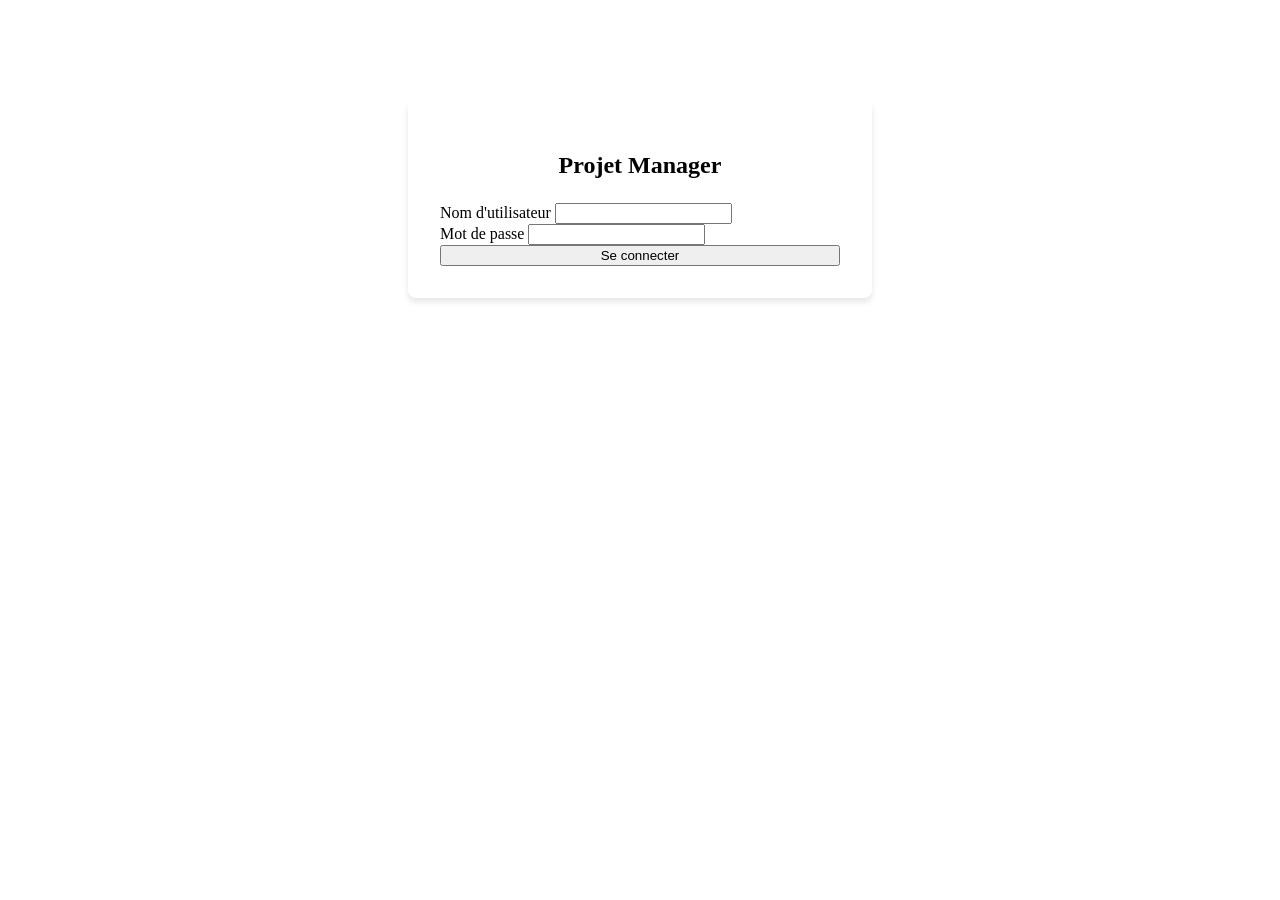
==== frontend/login.html @ 8ed39e31 "Complete MVP functionalities according to mission specs - Cleaned repository: added `.gitignore` and" ====
<!DOCTYPE html>
<html lang="fr">
<head>
    <meta charset="UTF-8">
    <meta name="viewport" content="width=device-width, initial-scale=1.0">
    <title>Connexion - Projet Manager</title>
    <link rel="stylesheet" href="/css/style.css">
    <style>
        .login-container {
            max-width: 400px;
            margin: 100px auto;
            background: #fff;
            padding: 2rem;
            border-radius: 8px;
            box-shadow: 0 4px 6px rgba(0,0,0,0.1);
        }
        .login-container h2 { text-align: center; margin-bottom: 1.5rem; color: var(--primary-color); }
        .error-msg { color: var(--danger-color); text-align: center; margin-bottom: 1rem; display: none; }
    </style>
</head>
<body>
    <div class="login-container">
        <h2>Projet Manager</h2>
        <div id="error-msg" class="error-msg">Identifiants incorrects</div>
        <form id="login-form">
            <div class="form-group">
                <label>Nom d'utilisateur</label>
                <input type="text" id="username" class="form-control" required>
            </div>
            <div class="form-group">
                <label>Mot de passe</label>
                <input type="password" id="password" class="form-control" required>
            </div>
            <button type="submit" class="btn btn-primary" style="width: 100%;">Se connecter</button>
        </form>
    </div>

    <script>
        document.getElementById('login-form').addEventListener('submit', async (e) => {
            e.preventDefault();
            const username = document.getElementById('username').value;
            const password = document.getElementById('password').value;

            const formData = new URLSearchParams();
            formData.append('username', username);
            formData.append('password', password);

            try {
                const response = await fetch('/api/auth/login/', {
                    method: 'POST',
                    headers: { 'Content-Type': 'application/x-www-form-urlencoded' },
                    body: formData.toString()
                });

                if (response.ok) {
                    const data = await response.json();
                    localStorage.setItem('access_token', data.access_token);

                    // Fetch user info to store role
                    const meResp = await fetch('/api/auth/me/', {
                        headers: { 'Authorization': `Bearer ${data.access_token}` }
                    });
                    if (meResp.ok) {
                        const me = await meResp.json();
                        localStorage.setItem('user_role', me.role);
                        localStorage.setItem('user_name', me.username);
                        window.location.href = '/';
                    }
                } else {
                    document.getElementById('error-msg').style.display = 'block';
                }
            } catch (err) {
                console.error(err);
                document.getElementById('error-msg').style.display = 'block';
            }
        });
    </script>
</body>
</html>
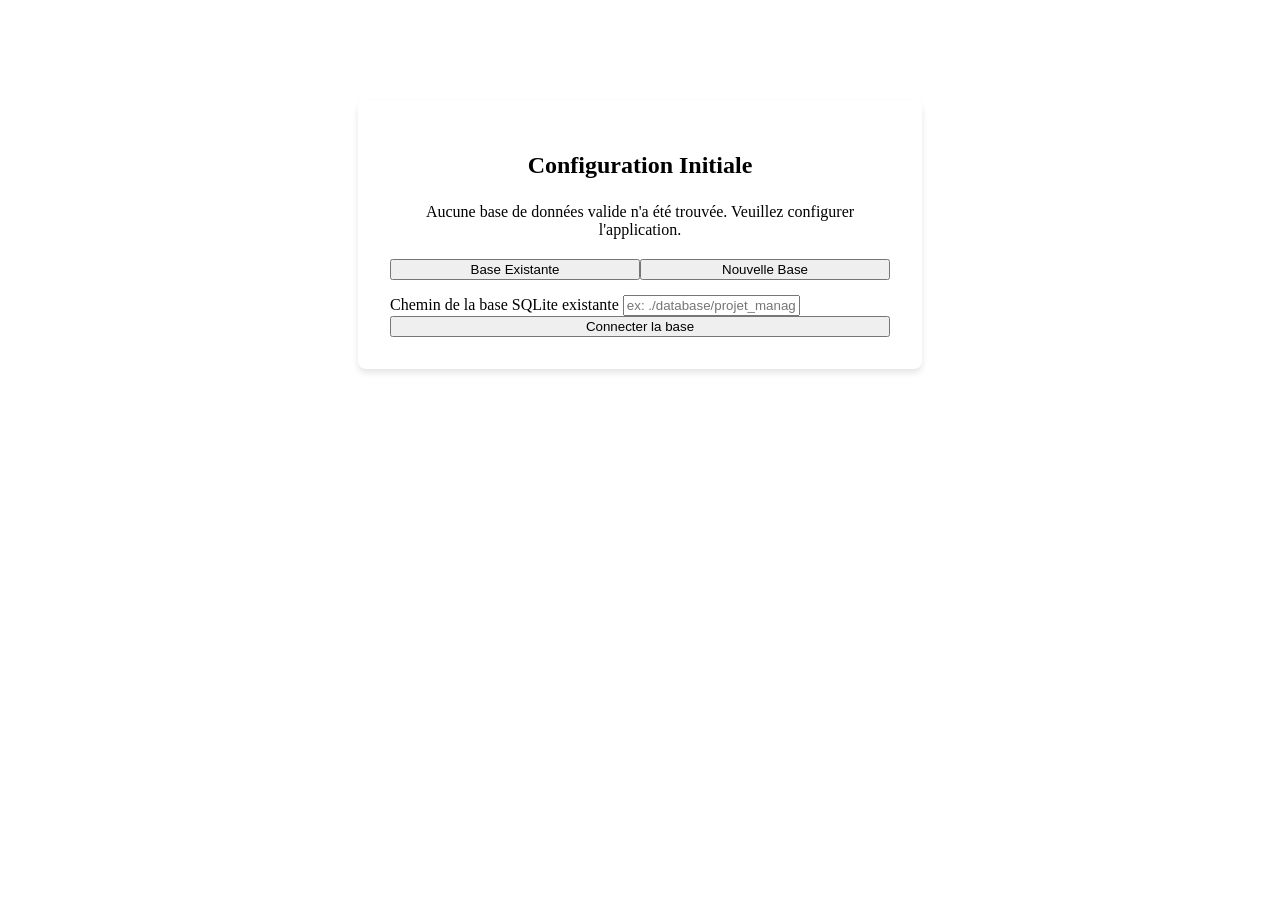
==== commit d35954bd: "feat: Add User Management and Intelligent Login Setup - Added a new 'Utilisateurs' tab in the Settin" ====
--- a/frontend/login.html
+++ b/frontend/login.html
@@ -19,7 +19,7 @@
     </style>
 </head>
 <body>
-    <div class="login-container">
+    <div class="login-container" id="main-login-container" style="display:none;">
         <h2>Projet Manager</h2>
         <div id="error-msg" class="error-msg">Identifiants incorrects</div>
         <form id="login-form">
@@ -35,7 +35,145 @@
         </form>
     </div>
 
+    <div class="login-container" id="setup-container" style="display:none; max-width: 500px;">
+        <h2>Configuration Initiale</h2>
+        <p style="text-align: center; margin-bottom: 20px;">Aucune base de données valide n'a été trouvée. Veuillez configurer l'application.</p>
+
+        <div id="setup-error-msg" class="error-msg"></div>
+        <div id="setup-success-msg" class="alert alert-success" style="display:none; text-align:center; margin-bottom:1rem; padding:10px; background:#d4edda; color:#155724; border-radius:4px;"></div>
+
+        <div class="tabs" style="display:flex; margin-bottom:15px;">
+            <button class="tablink active" onclick="openSetupTab(event, 'Setup-Existing')" style="flex:1;">Base Existante</button>
+            <button class="tablink" onclick="openSetupTab(event, 'Setup-New')" style="flex:1;">Nouvelle Base</button>
+        </div>
+
+        <div id="Setup-Existing" class="tabcontent" style="display: block;">
+            <form id="setup-existing-form">
+                <div class="form-group">
+                    <label>Chemin de la base SQLite existante</label>
+                    <input type="text" id="existing-db-path" class="form-control" placeholder="ex: ./database/projet_manager.db" required>
+                </div>
+                <button type="submit" class="btn btn-primary" style="width: 100%;">Connecter la base</button>
+            </form>
+        </div>
+
+        <div id="Setup-New" class="tabcontent" style="display: none;">
+            <form id="setup-new-form">
+                <div class="form-group">
+                    <label>Chemin pour la nouvelle base</label>
+                    <input type="text" id="new-db-path" class="form-control" value="./database/projet_manager.db" required>
+                </div>
+                <hr style="margin:15px 0;">
+                <h4 style="margin-bottom:10px;">Administrateur Initial</h4>
+                <div class="form-group">
+                    <label>Nom d'utilisateur administrateur</label>
+                    <input type="text" id="new-admin-user" class="form-control" required>
+                </div>
+                <div class="form-group">
+                    <label>Mot de passe</label>
+                    <input type="password" id="new-admin-pwd" class="form-control" required minlength="4">
+                </div>
+                <div class="form-group">
+                    <label>Confirmer le mot de passe</label>
+                    <input type="password" id="new-admin-pwd-confirm" class="form-control" required minlength="4">
+                </div>
+                <button type="submit" class="btn btn-success" style="width: 100%;">Créer et Initialiser</button>
+            </form>
+        </div>
+    </div>
+
     <script>
+        document.addEventListener('DOMContentLoaded', async () => {
+            try {
+                const res = await fetch('/api/system/status/');
+                const data = await res.json();
+                if (data.status === 'ok') {
+                    document.getElementById('main-login-container').style.display = 'block';
+                } else {
+                    document.getElementById('setup-container').style.display = 'block';
+                }
+            } catch (err) {
+                console.error("System check failed", err);
+                document.getElementById('setup-container').style.display = 'block';
+            }
+        });
+
+        function openSetupTab(evt, tabName) {
+            let i, tabcontent, tablinks;
+            tabcontent = document.getElementsByClassName("tabcontent");
+            for (i = 0; i < tabcontent.length; i++) {
+                tabcontent[i].style.display = "none";
+            }
+            tablinks = document.getElementsByClassName("tablink");
+            for (i = 0; i < tablinks.length; i++) {
+                tablinks[i].className = tablinks[i].className.replace(" active", "");
+            }
+            document.getElementById(tabName).style.display = "block";
+            evt.currentTarget.className += " active";
+            document.getElementById('setup-error-msg').style.display = 'none';
+        }
+
+        async function handleSetupResponse(res) {
+            const data = await res.json();
+            if (res.ok) {
+                document.getElementById('setup-success-msg').textContent = data.message;
+                document.getElementById('setup-success-msg').style.display = 'block';
+                document.getElementById('setup-error-msg').style.display = 'none';
+                setTimeout(() => {
+                    alert("Le backend doit être redémarré pour prendre en compte la configuration de la base.");
+                }, 500);
+            } else {
+                document.getElementById('setup-error-msg').textContent = data.detail || 'Erreur inconnue';
+                document.getElementById('setup-error-msg').style.display = 'block';
+            }
+        }
+
+        document.getElementById('setup-existing-form').addEventListener('submit', async (e) => {
+            e.preventDefault();
+            const path = document.getElementById('existing-db-path').value;
+            try {
+                const res = await fetch('/api/system/setup_existing/', {
+                    method: 'POST',
+                    headers: {'Content-Type': 'application/json'},
+                    body: JSON.stringify({ path })
+                });
+                await handleSetupResponse(res);
+            } catch(err) {
+                document.getElementById('setup-error-msg').textContent = "Erreur de connexion serveur.";
+                document.getElementById('setup-error-msg').style.display = 'block';
+            }
+        });
+
+        document.getElementById('setup-new-form').addEventListener('submit', async (e) => {
+            e.preventDefault();
+            const pwd = document.getElementById('new-admin-pwd').value;
+            const pwdConfirm = document.getElementById('new-admin-pwd-confirm').value;
+
+            if (pwd !== pwdConfirm) {
+                document.getElementById('setup-error-msg').textContent = "Les mots de passe ne correspondent pas.";
+                document.getElementById('setup-error-msg').style.display = 'block';
+                return;
+            }
+
+            const payload = {
+                path: document.getElementById('new-db-path').value,
+                admin_username: document.getElementById('new-admin-user').value,
+                admin_password: pwd
+            };
+
+            try {
+                const res = await fetch('/api/system/setup_new/', {
+                    method: 'POST',
+                    headers: {'Content-Type': 'application/json'},
+                    body: JSON.stringify(payload)
+                });
+                await handleSetupResponse(res);
+            } catch(err) {
+                document.getElementById('setup-error-msg').textContent = "Erreur de connexion serveur.";
+                document.getElementById('setup-error-msg').style.display = 'block';
+            }
+        });
+
         document.getElementById('login-form').addEventListener('submit', async (e) => {
             e.preventDefault();
             const username = document.getElementById('username').value;
